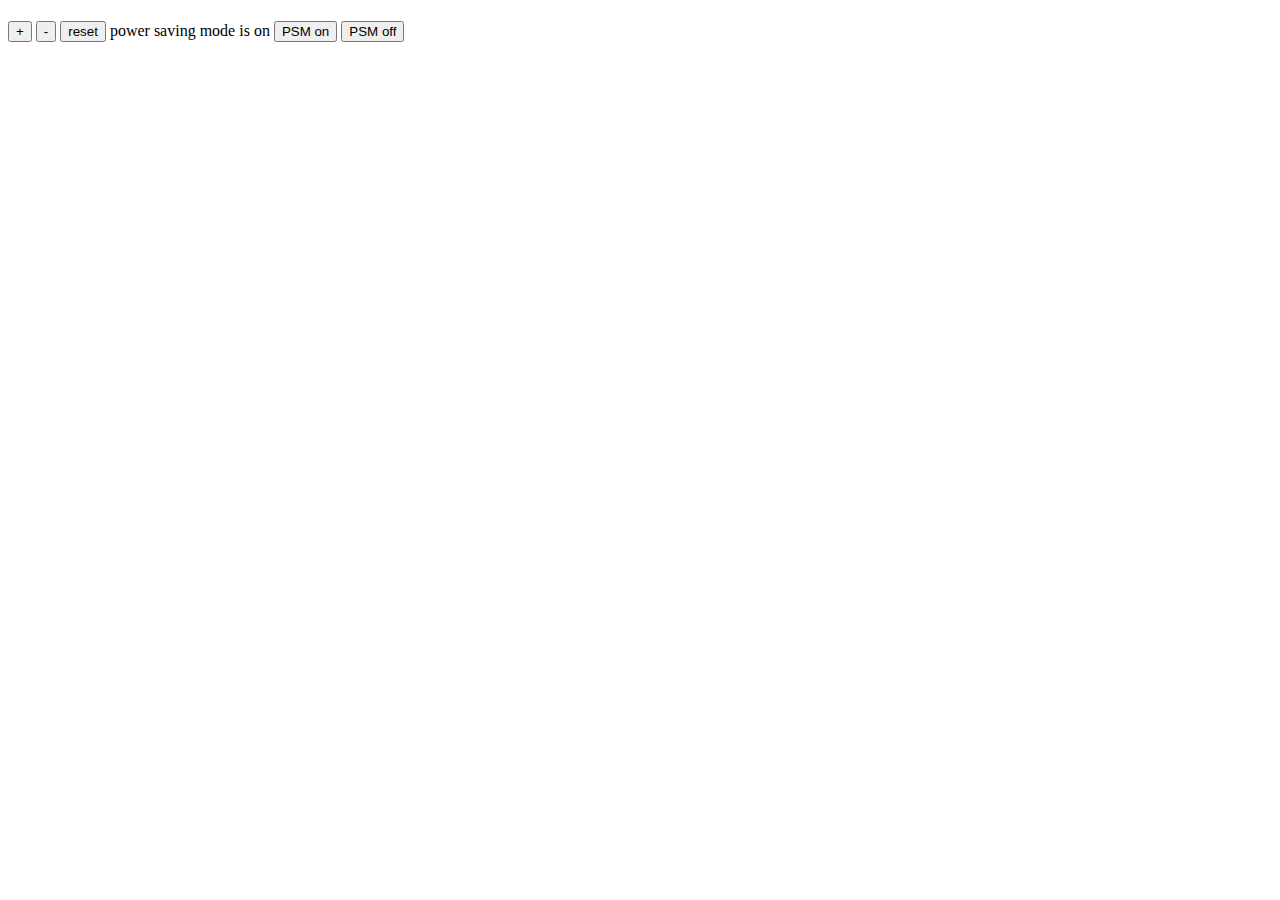
==== jasmine-standalone-3/index.html @ 89a599fb "html and interface .js" ====
<!DOCTYPE html>
<html>
  <head>
    <title>Thermostat</title>
  </head>
  <body>
    <section>
      <h1 id="temperature"></h1>
      <p>
        <button id="temperature-up">+</button>
        <button id="temperature-down">-</button>
        <button id="temperature-reset">reset</button>
        power saving mode is <span id="power-saving-status">on</span>
        <button id="powersaving-on">PSM on</button>
        <button id="powersaving-off">PSM off</button>
      </p>
    </section>
    <script src="./src/interface.js"></script>
    <script src="./src/thermostat.js"></script>
  </body>
</html>
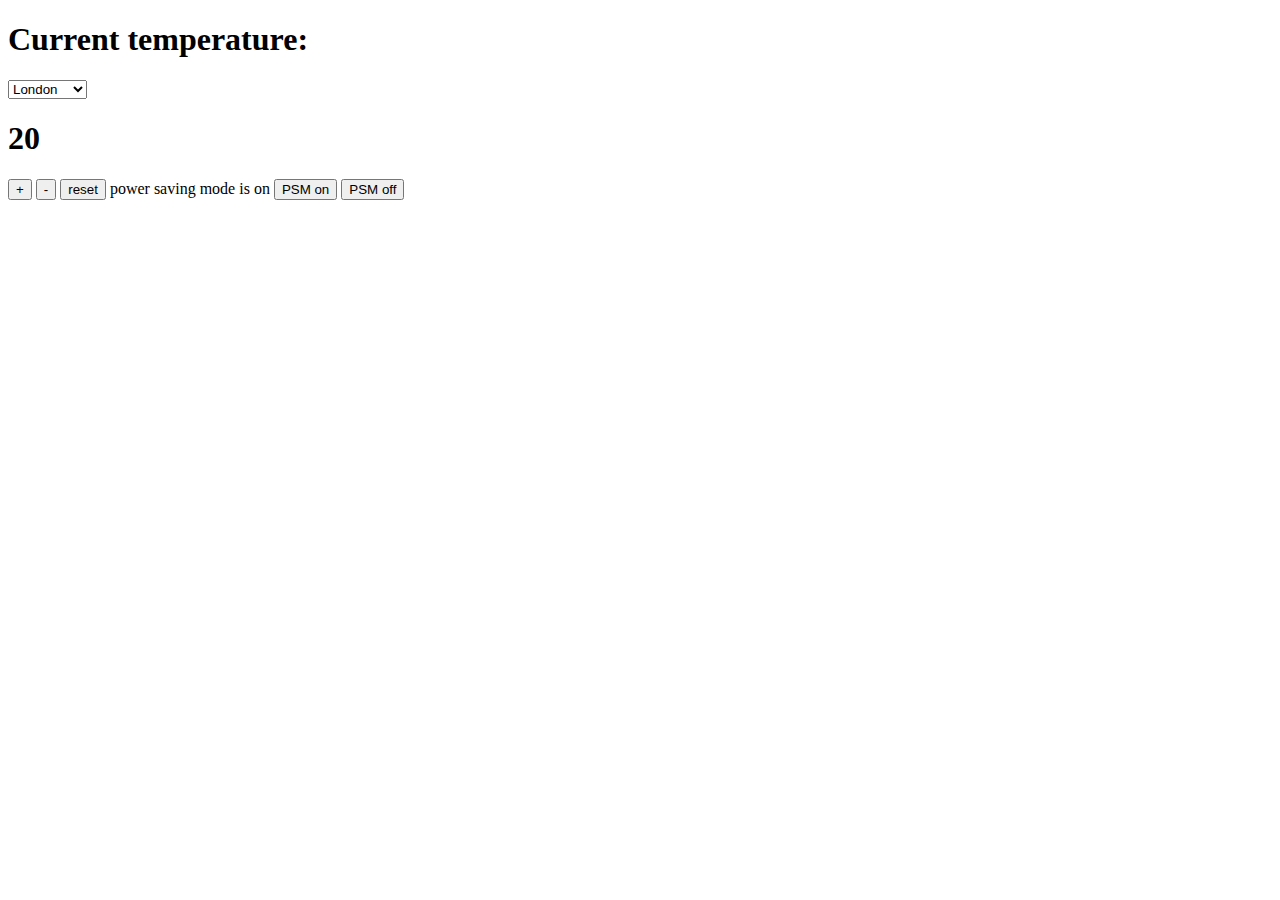
==== commit cc8385e7: "Finished API" ====
--- a/jasmine-standalone-3/index.html
+++ b/jasmine-standalone-3/index.html
@@ -1,21 +1,33 @@
 <!DOCTYPE html>
 <html>
-  <head>
+
+<head>
     <title>Thermostat</title>
-  </head>
-  <body>
+    <link rel="stylesheet" href="css/styles.css">
+</head>
+
+<body>
     <section>
-      <h1 id="temperature"></h1>
-      <p>
-        <button id="temperature-up">+</button>
-        <button id="temperature-down">-</button>
-        <button id="temperature-reset">reset</button>
-        power saving mode is <span id="power-saving-status">on</span>
-        <button id="powersaving-on">PSM on</button>
-        <button id="powersaving-off">PSM off</button>
-      </p>
+        <h1>Current temperature: <span id="current-temperature"></span></h1>
+        <select id="current-city">
+        <option value="London">London</option>
+        <option value="New york">New York</option>
+        <option value="Paris">Paris</option>
+        <option value="Tokyo">Tokyo</option>
+        </select>
+    </section>
+    <section>
+        <h1 id="temperature"></h1>
+        <p>
+            <button id="temperature-up">+</button>
+            <button id="temperature-down">-</button>
+            <button id="temperature-reset">reset</button> power saving mode is <span id="power-saving-status">on</span>
+            <button id="powersaving-on">PSM on</button>
+            <button id="powersaving-off">PSM off</button>
+        </p>
     </section>
     <script src="./src/interface.js"></script>
     <script src="./src/thermostat.js"></script>
-  </body>
+</body>
+
 </html>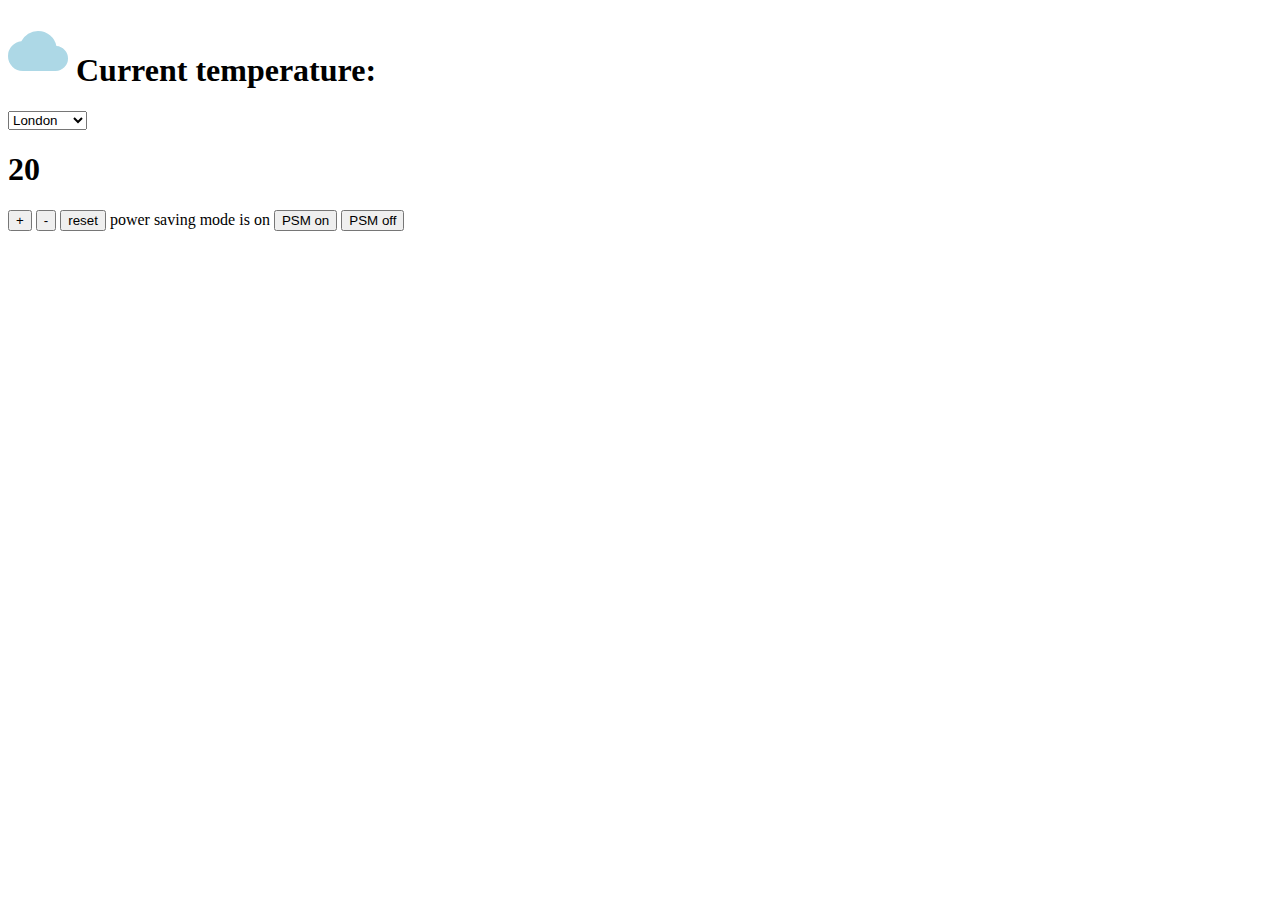
==== commit 89eb4417: "update CSS" ====
--- a/jasmine-standalone-3/index.html
+++ b/jasmine-standalone-3/index.html
@@ -4,11 +4,13 @@
 <head>
     <title>Thermostat</title>
     <link rel="stylesheet" href="css/styles.css">
+    <link rel="stylesheet" href="https://fonts.googleapis.com/css?family=Sofia">
+    <link rel="stylesheet" href="https://fonts.googleapis.com/icon?family=Material+Icons">
 </head>
 
-<body>
+<body class="center">
     <section>
-        <h1>Current temperature: <span id="current-temperature"></span></h1>
+        <h1><i class="material-icons" style="font-size:60px;color:lightblue;">cloud</i> Current temperature: <span id="current-temperature" ></span> </h1> 
         <select id="current-city">
         <option value="London">London</option>
         <option value="New york">New York</option>
